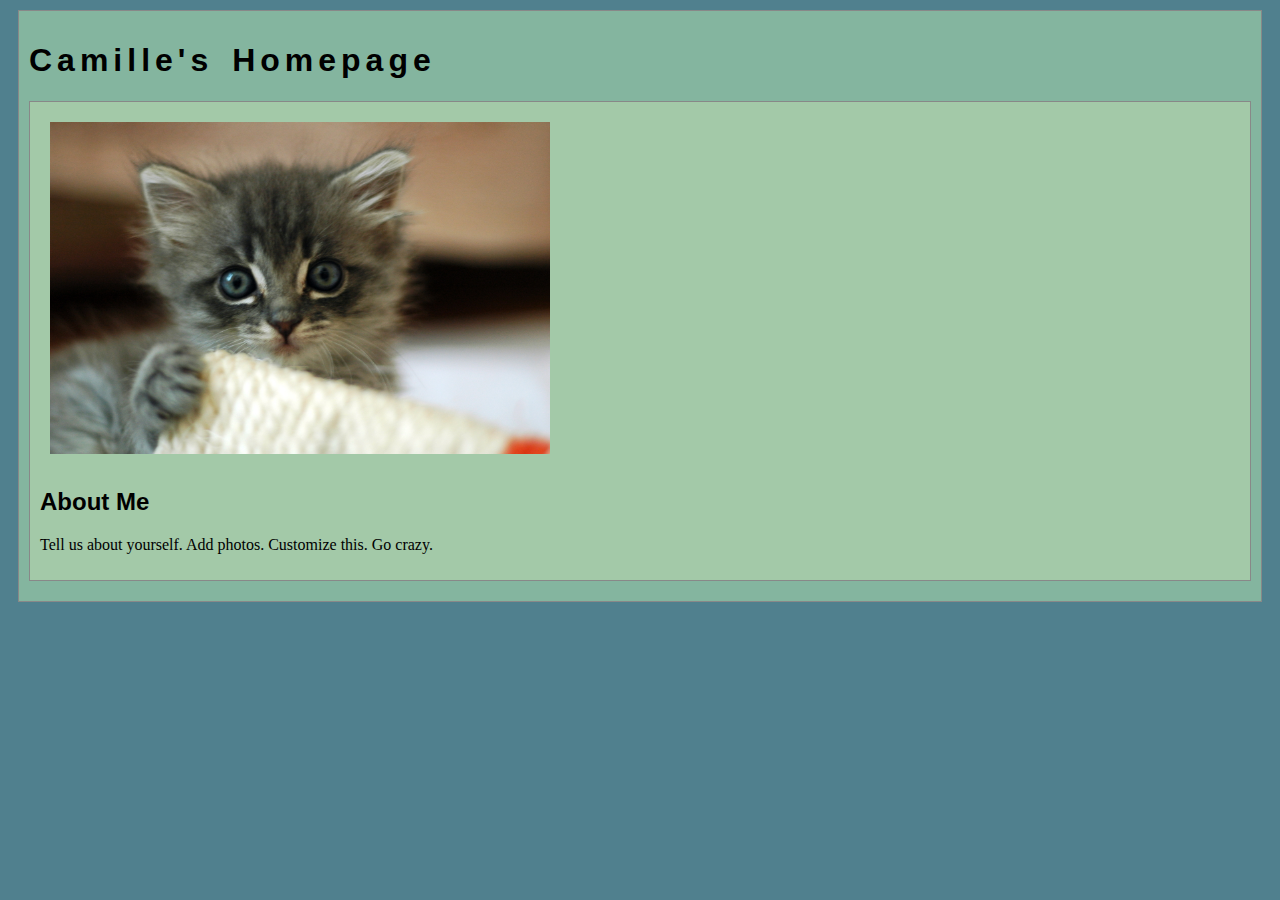
==== index.html @ 2e388f21 "First changes" ====
<!DOCTYPE html>
<html>
<head>
	<!-- This title is used for tabs and bookmarks -->
	<title>Camille's Homepage</title>

	<!-- Use UTF character set, a good idea with any webpage -->
	<meta charset="UTF-8" />
	<!-- Set viewport so page remains consistently scaled w narrow devices -->
	<meta name="viewport" content="width=device-width, initial-scale=1.0" />

	<!-- Include a sitewide CSS file for consistent styling across the site -->
	<link rel="stylesheet" type="text/css" href="css/site.css">
	<!-- Lab-specifc CSS file for any special styling of this particular page -->
	<link rel="stylesheet" type="text/css" href="css/homepage.css">
	<!-- Link to javascript file - DEFER waits until all elements are rendered -->

	<!-- <script type="text/javascript" src="./js/lab.js" DEFER></script> -->
</head>
<body>
	<!-- Style this page by changing the CSS in ../css/site.css or css/lab.css -->
	<main id="content">
		<section>
			<h1>Camille's Homepage</h1>
			<div class="minor-section">
					<!-- Note that all filenames use lowercase and no spaces -->
					<img class="cat-photo" src="./img/cute-grey-kitten.jpg">
					<h2>About Me</h2>
					<p>Tell us about yourself. Add photos. Customize this. Go crazy.</p>
			</div>

		</section>
		<nav id="links">
			<!-- Put links to labs here. -->
		</nav>
	</main>
</body>
</html>
---- css/site.css ----
/* we can use a single css file to style all the files in our wwebsite */

/* you can pick your own background colors, text colors, and fonts */

/* we can select an html element tag, in this case "body" will apply to the whole document */
body {
  background-color: #50808E;
}

/* we can have rules apply to multiple elements at the same time with commas */
h1,h2,h3 {
  font-family: sans-serif;
}

/* and we can have rules that overlap other rules, both take effect */
h1 {
  letter-spacing: 5px;
  word-spacing: 5px;
  font-size: 200%;
}

/* the hashtag in a CSS selector selects an element by id, e.g., id="content" */
#content {
  margin: 10px;
  padding: 10px;
  border: solid 1px #888;
  background-color: #84B59F;
}

/* the period in a CSS selector selects an element by class, e.g., class="minor-section" */
.minor-section {
  padding: 10px;
  margin-bottom: 10px;
  border: solid 1px #888;
  background-color: #A3C9A8;
}
---- css/homepage.css ----
/* this css file will only style the homepage of our site */

.cat-photo {
  margin: 10px;
  max-width: 500px;
}
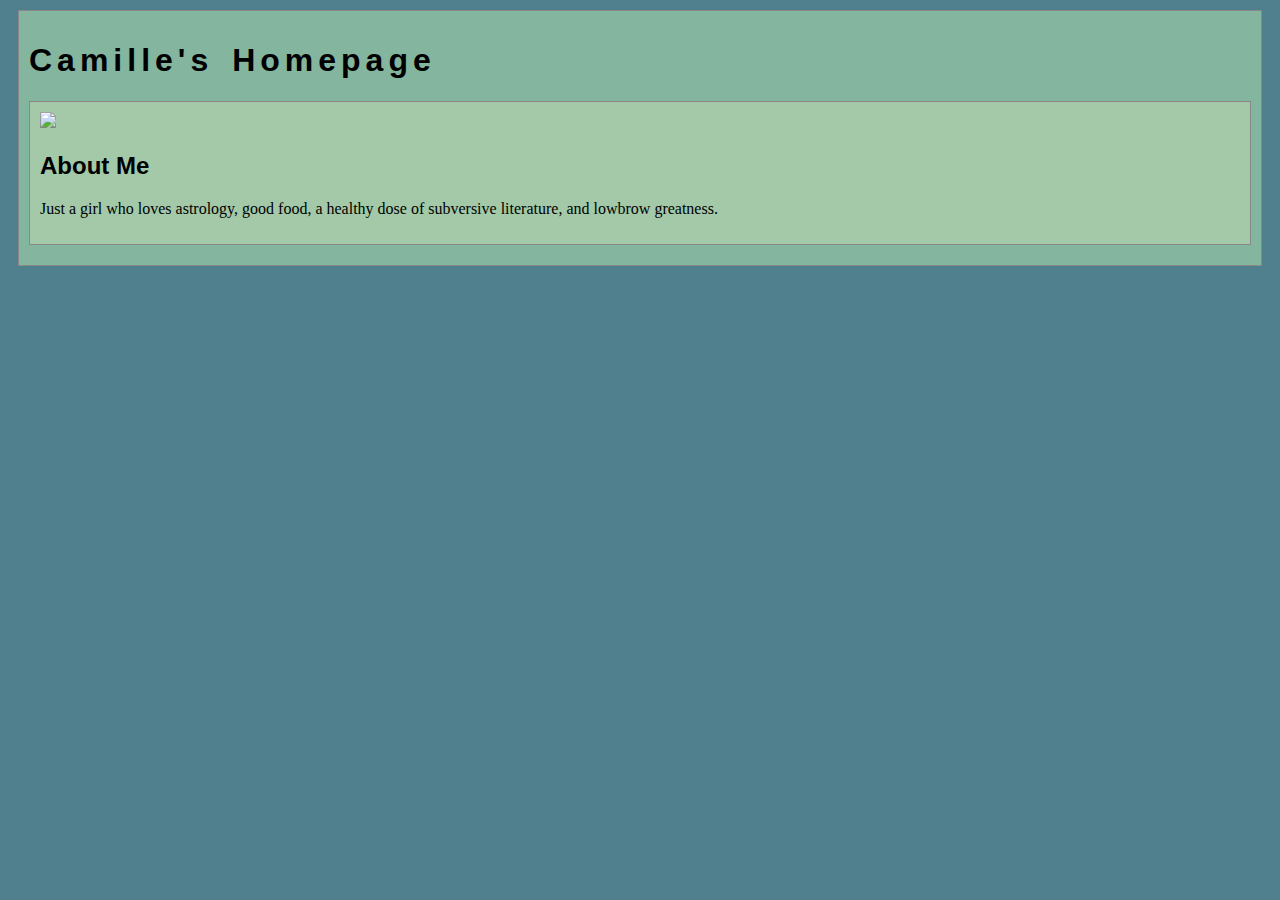
==== commit 1a3af557: "About Self and Image Change" ====
--- a/index.html
+++ b/index.html
@@ -2,7 +2,7 @@
 <html>
 <head>
 	<!-- This title is used for tabs and bookmarks -->
-	<title>Camille's Homepage</title>
+	<title>Camille's Brain</title>
 
 	<!-- Use UTF character set, a good idea with any webpage -->
 	<meta charset="UTF-8" />
@@ -24,9 +24,9 @@
 			<h1>Camille's Homepage</h1>
 			<div class="minor-section">
 					<!-- Note that all filenames use lowercase and no spaces -->
-					<img class="cat-photo" src="./img/cute-grey-kitten.jpg">
+					<img class="moon-and-mermaid" src="https://i.pinimg.com/564x/a9/5e/66/a95e66302ae2f1ebf674fe6bdbc5282d.jpg">
 					<h2>About Me</h2>
-					<p>Tell us about yourself. Add photos. Customize this. Go crazy.</p>
+					<p>Just a girl who loves astrology, good food, a healthy dose of subversive literature, and lowbrow greatness.</p>
 			</div>
 
 		</section>
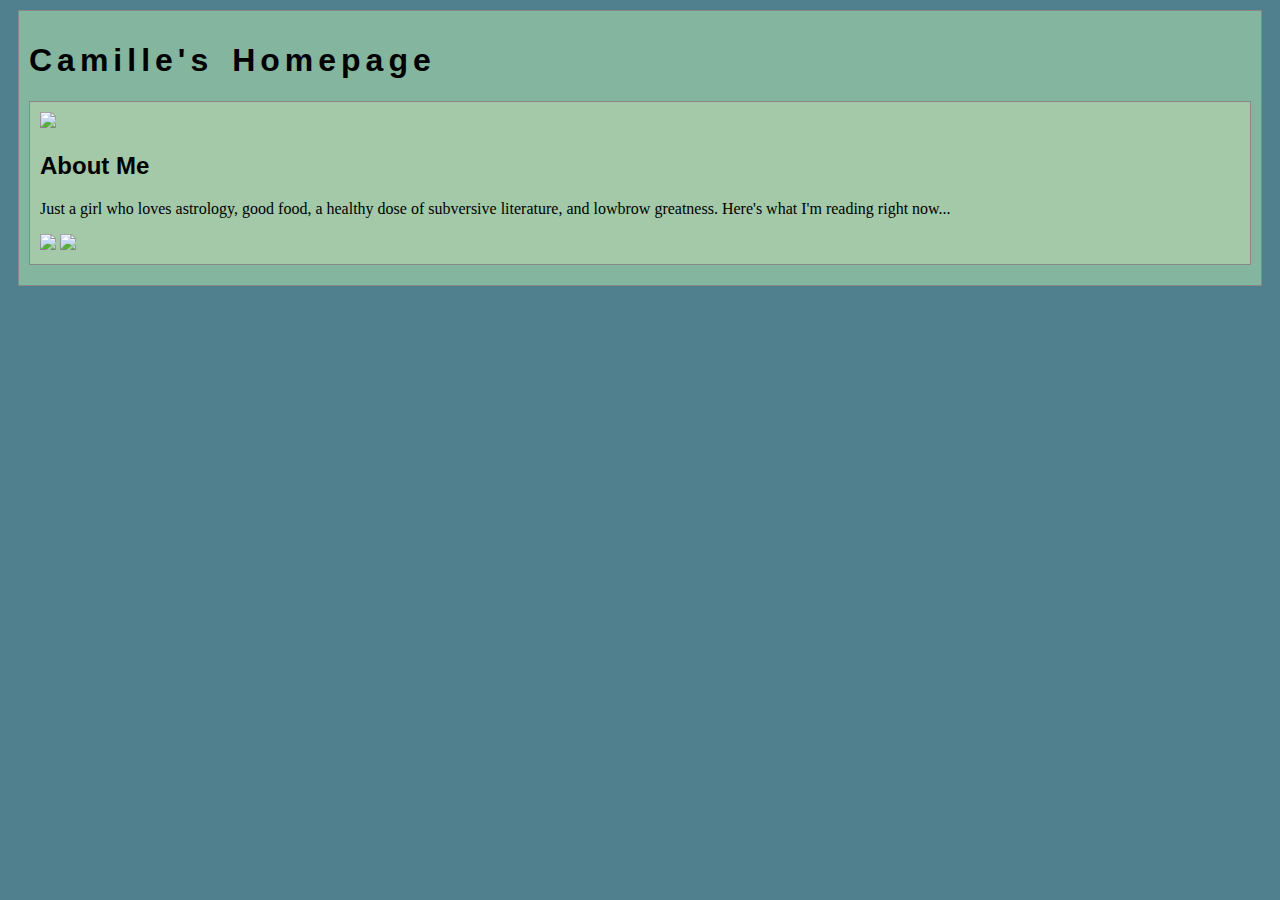
==== commit 3e823edc: "Books" ====
--- a/index.html
+++ b/index.html
@@ -26,7 +26,9 @@
 					<!-- Note that all filenames use lowercase and no spaces -->
 					<img class="moon-and-mermaid" src="https://i.pinimg.com/564x/a9/5e/66/a95e66302ae2f1ebf674fe6bdbc5282d.jpg">
 					<h2>About Me</h2>
-					<p>Just a girl who loves astrology, good food, a healthy dose of subversive literature, and lowbrow greatness.</p>
+					<p>Just a girl who loves astrology, good food, a healthy dose of subversive literature, and lowbrow greatness. Here's what I'm reading right now...</p>
+					<img class="acker-book" src="https://m.media-amazon.com/images/I/51FyHSgkVIL._AC_UF1000,1000_QL80_.jpg">
+					<img class="carmilla" src="https://m.media-amazon.com/images/I/71Q7e2emUpL._AC_UF1000,1000_QL80_.jpg">
 			</div>
 
 		</section>
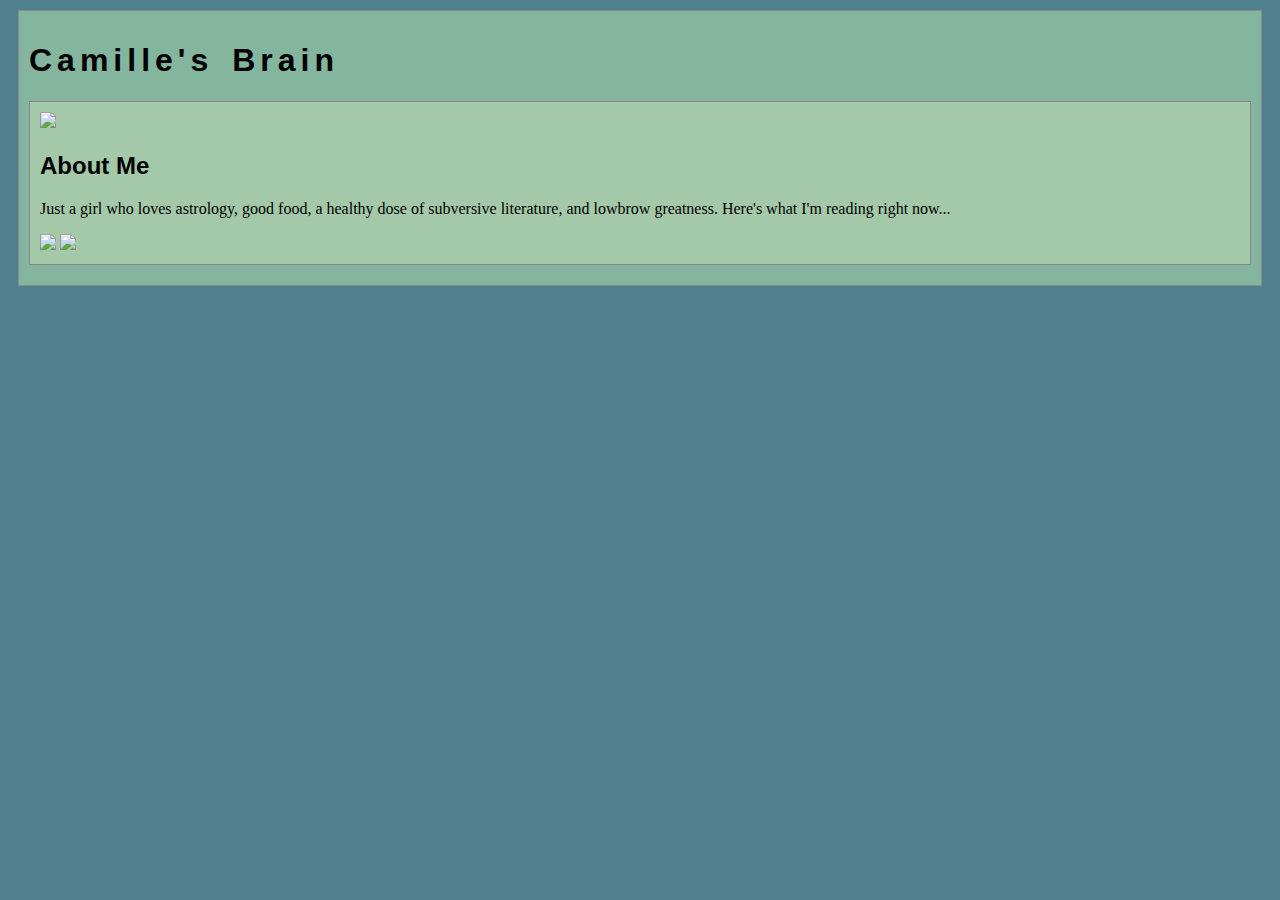
==== commit 44693a2d: "Camille's Brain" ====
--- a/index.html
+++ b/index.html
@@ -21,7 +21,7 @@
 	<!-- Style this page by changing the CSS in ../css/site.css or css/lab.css -->
 	<main id="content">
 		<section>
-			<h1>Camille's Homepage</h1>
+			<h1>Camille's Brain</h1>
 			<div class="minor-section">
 					<!-- Note that all filenames use lowercase and no spaces -->
 					<img class="moon-and-mermaid" src="https://i.pinimg.com/564x/a9/5e/66/a95e66302ae2f1ebf674fe6bdbc5282d.jpg">
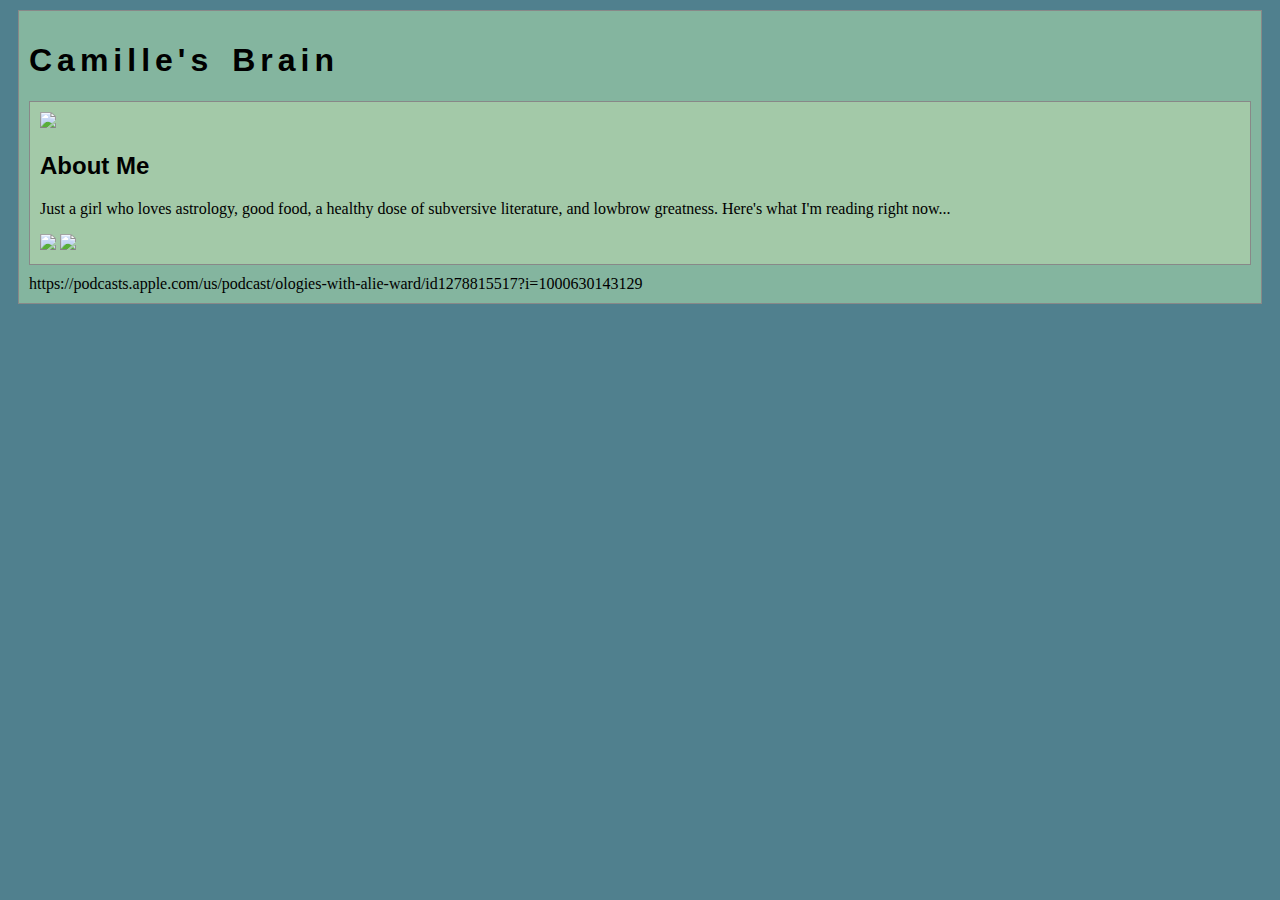
==== commit a78307d5: "Add Podcast Link" ====
--- a/index.html
+++ b/index.html
@@ -33,7 +33,7 @@
 
 		</section>
 		<nav id="links">
-			<!-- Put links to labs here. -->
+			https://podcasts.apple.com/us/podcast/ologies-with-alie-ward/id1278815517?i=1000630143129
 		</nav>
 	</main>
 </body>
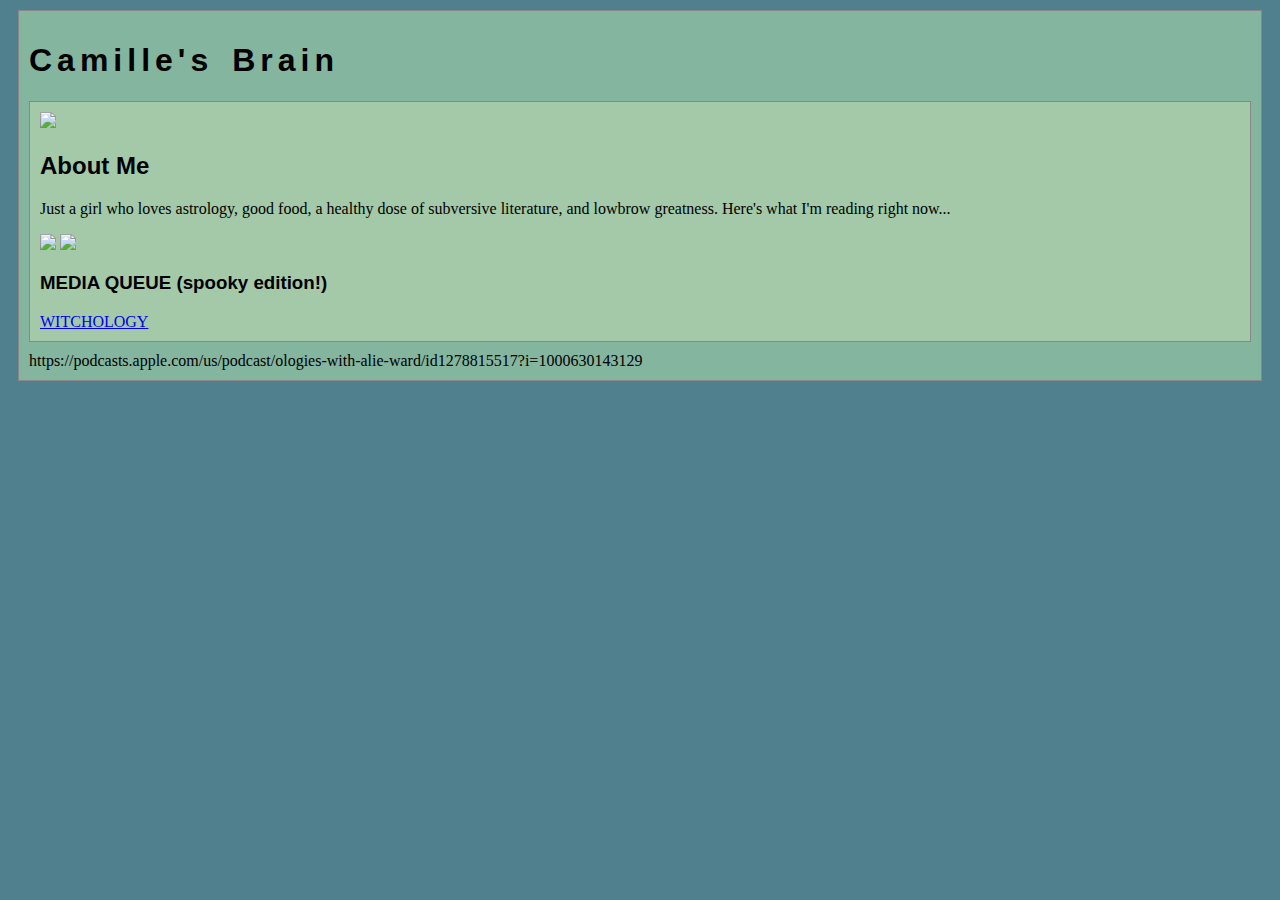
==== commit 3490bded: "Update index.html" ====
--- a/index.html
+++ b/index.html
@@ -29,6 +29,9 @@
 					<p>Just a girl who loves astrology, good food, a healthy dose of subversive literature, and lowbrow greatness. Here's what I'm reading right now...</p>
 					<img class="acker-book" src="https://m.media-amazon.com/images/I/51FyHSgkVIL._AC_UF1000,1000_QL80_.jpg">
 					<img class="carmilla" src="https://m.media-amazon.com/images/I/71Q7e2emUpL._AC_UF1000,1000_QL80_.jpg">
+					<h3>MEDIA QUEUE (spooky edition!)</h3>
+					<a href="https://podcasts.apple.com/us/podcast/ologies-with-alie-ward/id1278815517?i=1000630143129">WITCHOLOGY</a>
+				
 			</div>
 
 		</section>
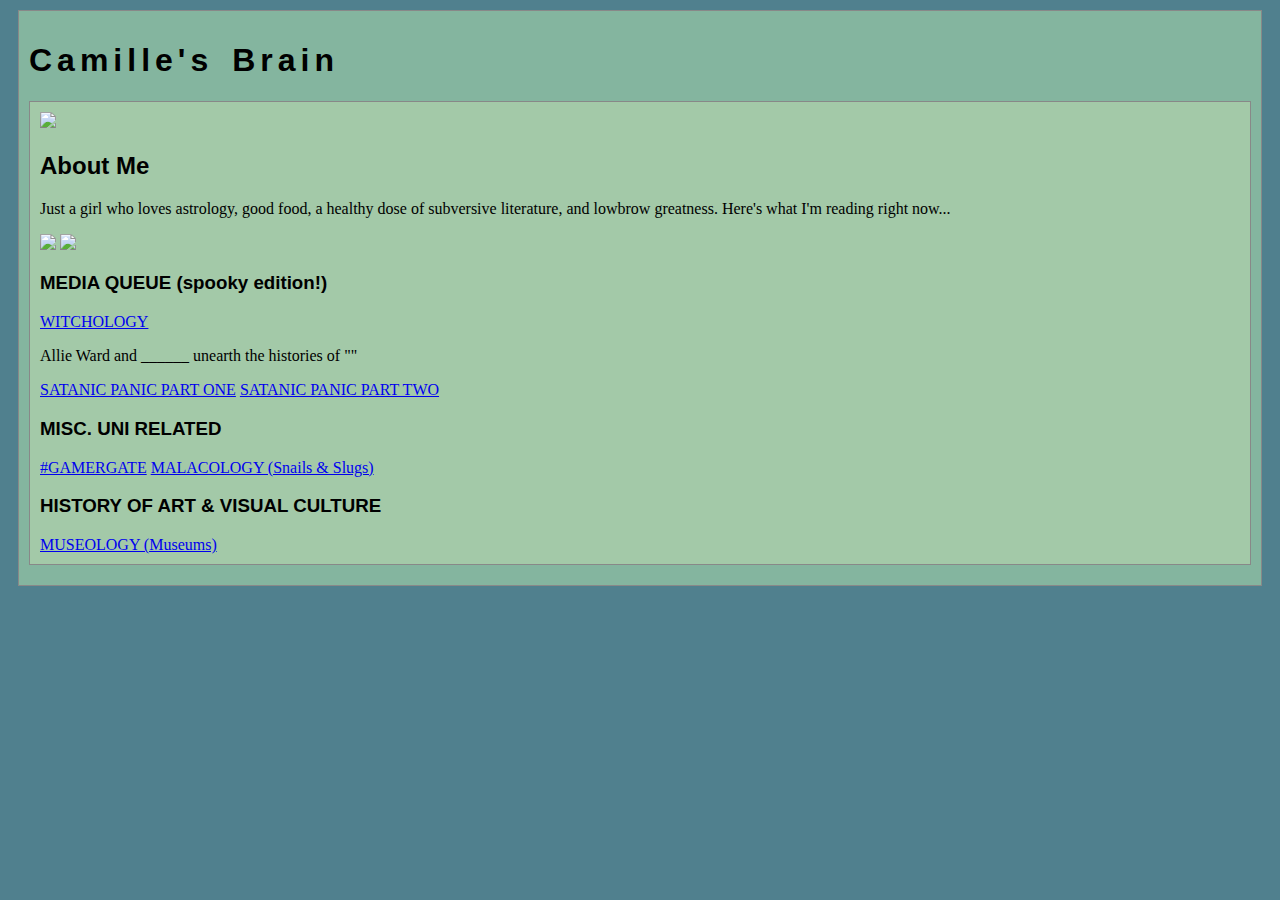
==== commit d159c085: "Added Podcasts" ====
--- a/index.html
+++ b/index.html
@@ -29,14 +29,22 @@
 					<p>Just a girl who loves astrology, good food, a healthy dose of subversive literature, and lowbrow greatness. Here's what I'm reading right now...</p>
 					<img class="acker-book" src="https://m.media-amazon.com/images/I/51FyHSgkVIL._AC_UF1000,1000_QL80_.jpg">
 					<img class="carmilla" src="https://m.media-amazon.com/images/I/71Q7e2emUpL._AC_UF1000,1000_QL80_.jpg">
-					<h3>MEDIA QUEUE (spooky edition!)</h3>
+					<h3>MEDIA QUEUE 
+						(spooky edition!)</h3>
 					<a href="https://podcasts.apple.com/us/podcast/ologies-with-alie-ward/id1278815517?i=1000630143129">WITCHOLOGY</a>
-				
+					<p>Allie Ward and ______ unearth the histories of ""</p>
+					<a href="https://podcasts.apple.com/us/podcast/american-hysteria/id1441348407?i=1000425486574">SATANIC PANIC PART ONE</a>
+					<a href="https://podcasts.apple.com/us/podcast/american-hysteria/id1441348407?i=1000427155168">SATANIC PANIC PART TWO</a>
+					<h3>MISC. UNI RELATED</h3>
+					<a href="https://podcasts.apple.com/us/podcast/american-hysteria/id1441348407?i=1000476400091"> #GAMERGATE</a>
+					<a href="https://podcasts.apple.com/us/podcast/ologies-with-alie-ward/id1278815517?i=1000415986518"> MALACOLOGY (Snails & Slugs)</a>
+					<h3>HISTORY OF ART & VISUAL CULTURE</h3>
+					<a href="https://podcasts.apple.com/us/podcast/ologies-with-alie-ward/id1278815517?i=1000406157139"> MUSEOLOGY (Museums)</a>
 			</div>
 
 		</section>
 		<nav id="links">
-			https://podcasts.apple.com/us/podcast/ologies-with-alie-ward/id1278815517?i=1000630143129
+			
 		</nav>
 	</main>
 </body>
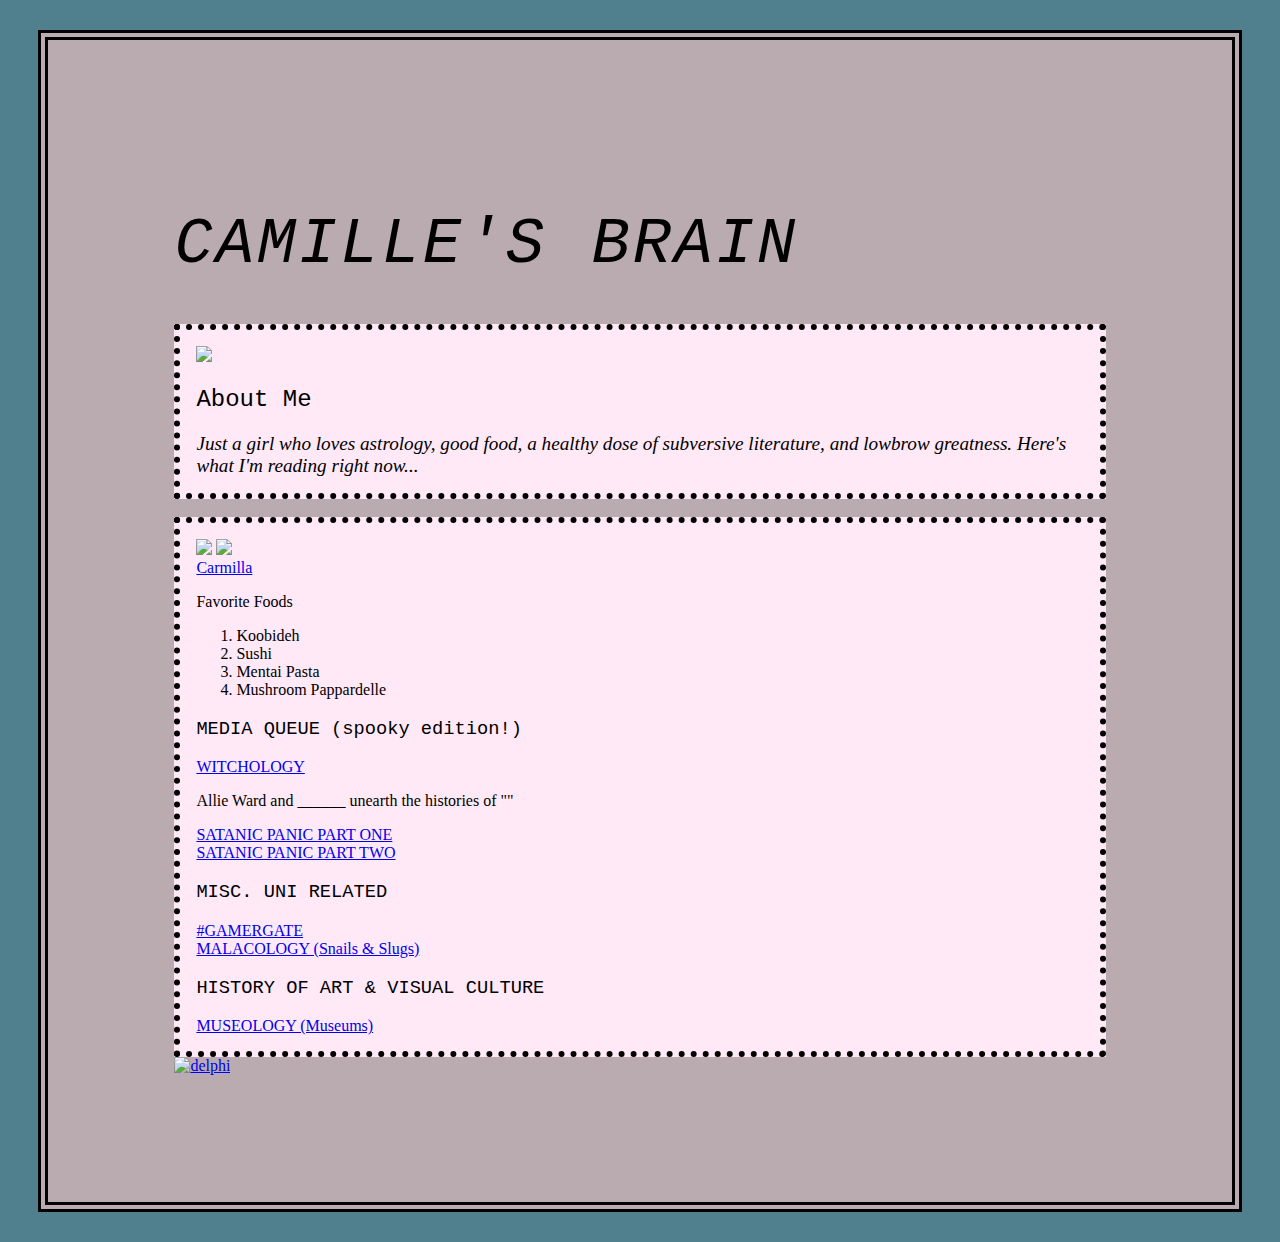
==== commit 8616e242: "CSS changes" ====
--- a/index.html
+++ b/index.html
@@ -2,7 +2,7 @@
 <html>
 <head>
 	<!-- This title is used for tabs and bookmarks -->
-	<title>Camille's Brain</title>
+	<title>CAMILLE'S BRAIN</title>
 
 	<!-- Use UTF character set, a good idea with any webpage -->
 	<meta charset="UTF-8" />
@@ -21,29 +21,48 @@
 	<!-- Style this page by changing the CSS in ../css/site.css or css/lab.css -->
 	<main id="content">
 		<section>
-			<h1>Camille's Brain</h1>
+			<h1>CAMILLE'S BRAIN</h1>
 			<div class="minor-section">
 					<!-- Note that all filenames use lowercase and no spaces -->
 					<img class="moon-and-mermaid" src="https://i.pinimg.com/564x/a9/5e/66/a95e66302ae2f1ebf674fe6bdbc5282d.jpg">
 					<h2>About Me</h2>
-					<p>Just a girl who loves astrology, good food, a healthy dose of subversive literature, and lowbrow greatness. Here's what I'm reading right now...</p>
-					<img class="acker-book" src="https://m.media-amazon.com/images/I/51FyHSgkVIL._AC_UF1000,1000_QL80_.jpg">
-					<img class="carmilla" src="https://m.media-amazon.com/images/I/71Q7e2emUpL._AC_UF1000,1000_QL80_.jpg">
+					<p1>Just a girl who loves astrology, good food, a healthy dose of subversive literature, and lowbrow greatness. Here's what I'm reading right now...</p1>
+						<link rel="stylesheet" type="text/css" href="css/homepage.css">	
+			</div></br>
+			<div class="minor-section">
+			<img class="acker-book" src="https://m.media-amazon.com/images/I/51FyHSgkVIL._AC_UF1000,1000_QL80_.jpg">
+					<img class="carmilla" src="https://m.media-amazon.com/images/I/71Q7e2emUpL._AC_UF1000,1000_QL80_.jpg"><br>
+					 <a href="https://www.gutenberg.org/files/10007/10007-h/10007-h.htm" target="_new">Carmilla</a>
+
+					 <p>Favorite Foods</p>
+
+					 <ol>
+						<li>Koobideh</li>
+						<li>Sushi</li>
+						<li>Mentai Pasta</li>
+						<li>Mushroom Pappardelle</li>
+					 </ol>
 					<h3>MEDIA QUEUE 
 						(spooky edition!)</h3>
 					<a href="https://podcasts.apple.com/us/podcast/ologies-with-alie-ward/id1278815517?i=1000630143129">WITCHOLOGY</a>
 					<p>Allie Ward and ______ unearth the histories of ""</p>
-					<a href="https://podcasts.apple.com/us/podcast/american-hysteria/id1441348407?i=1000425486574">SATANIC PANIC PART ONE</a>
-					<a href="https://podcasts.apple.com/us/podcast/american-hysteria/id1441348407?i=1000427155168">SATANIC PANIC PART TWO</a>
+					<a href="https://podcasts.apple.com/us/podcast/american-hysteria/id1441348407?i=1000425486574">SATANIC PANIC PART ONE</a></br>
+					<a href="https://podcasts.apple.com/us/podcast/american-hysteria/id1441348407?i=1000427155168">SATANIC PANIC PART TWO</a></br>
 					<h3>MISC. UNI RELATED</h3>
-					<a href="https://podcasts.apple.com/us/podcast/american-hysteria/id1441348407?i=1000476400091"> #GAMERGATE</a>
-					<a href="https://podcasts.apple.com/us/podcast/ologies-with-alie-ward/id1278815517?i=1000415986518"> MALACOLOGY (Snails & Slugs)</a>
+					<a href="https://podcasts.apple.com/us/podcast/american-hysteria/id1441348407?i=1000476400091"> #GAMERGATE</a></br>
+					<a href="https://podcasts.apple.com/us/podcast/ologies-with-alie-ward/id1278815517?i=1000415986518"> MALACOLOGY (Snails & Slugs)</a></br>
 					<h3>HISTORY OF ART & VISUAL CULTURE</h3>
 					<a href="https://podcasts.apple.com/us/podcast/ologies-with-alie-ward/id1278815517?i=1000406157139"> MUSEOLOGY (Museums)</a>
 			</div>
+			<div class="major-section">
+					<a href="https://www.nytimes.com/2022/08/02/books/review/delphi-clare-pollard.html" target="new"article>
+					<img src="https://d28hgpri8am2if.cloudfront.net/book_images/onix/cvr9781982197902/delphi-9781982197902_lg.jpg" alt="delphi" >
+				<!--link to NYT book review -->
+			</a>
+			</div>
 
 		</section>
-		<nav id="links">
+		<nav id="links"> 
 			
 		</nav>
 	</main>
--- a/css/site.css
+++ b/css/site.css
@@ -4,33 +4,40 @@
 
 /* we can select an html element tag, in this case "body" will apply to the whole document */
 body {
+  background-image: url("https://images.urbndata.com/is/image/Anthropologie/66958752_066_b?$a15-pdp-detail-shot$&fit=constrain&fmt=webp&qlt=80&wid=1314");
   background-color: #50808E;
 }
 
 /* we can have rules apply to multiple elements at the same time with commas */
 h1,h2,h3 {
-  font-family: sans-serif;
+  font-family: 'Courier New', Courier, monospace; display: flex; font-weight: lighter;
+  color: #000000;
 }
 
 /* and we can have rules that overlap other rules, both take effect */
 h1 {
-  letter-spacing: 5px;
-  word-spacing: 5px;
-  font-size: 200%;
+  letter-spacing: 3px;
+  word-spacing: 3px;
+  font-size: 400%;
+  font-style: italic;
 }
-
+p1 {
+  font-style: italic;
+  font-size: larger;
+}
 /* the hashtag in a CSS selector selects an element by id, e.g., id="content" */
 #content {
-  margin: 10px;
-  padding: 10px;
-  border: solid 1px #888;
-  background-color: #84B59F;
+  margin: 30px;
+  padding: 10%;
+  border: solid 10px #000000;
+  border-style: double;
+  background-color: #fcc5c59e; fill-opacity: 60%;
 }
 
 /* the period in a CSS selector selects an element by class, e.g., class="minor-section" */
 .minor-section {
-  padding: 10px;
-  margin-bottom: 10px;
-  border: solid 1px #888;
-  background-color: #A3C9A8;
+  padding: 16px;
+  margin-bottom: 0px;
+  border: solid 0px #888;
+  background-color: #ffe9f7; border: #000000; border-style: dotted; border-width: 6px;
 }
